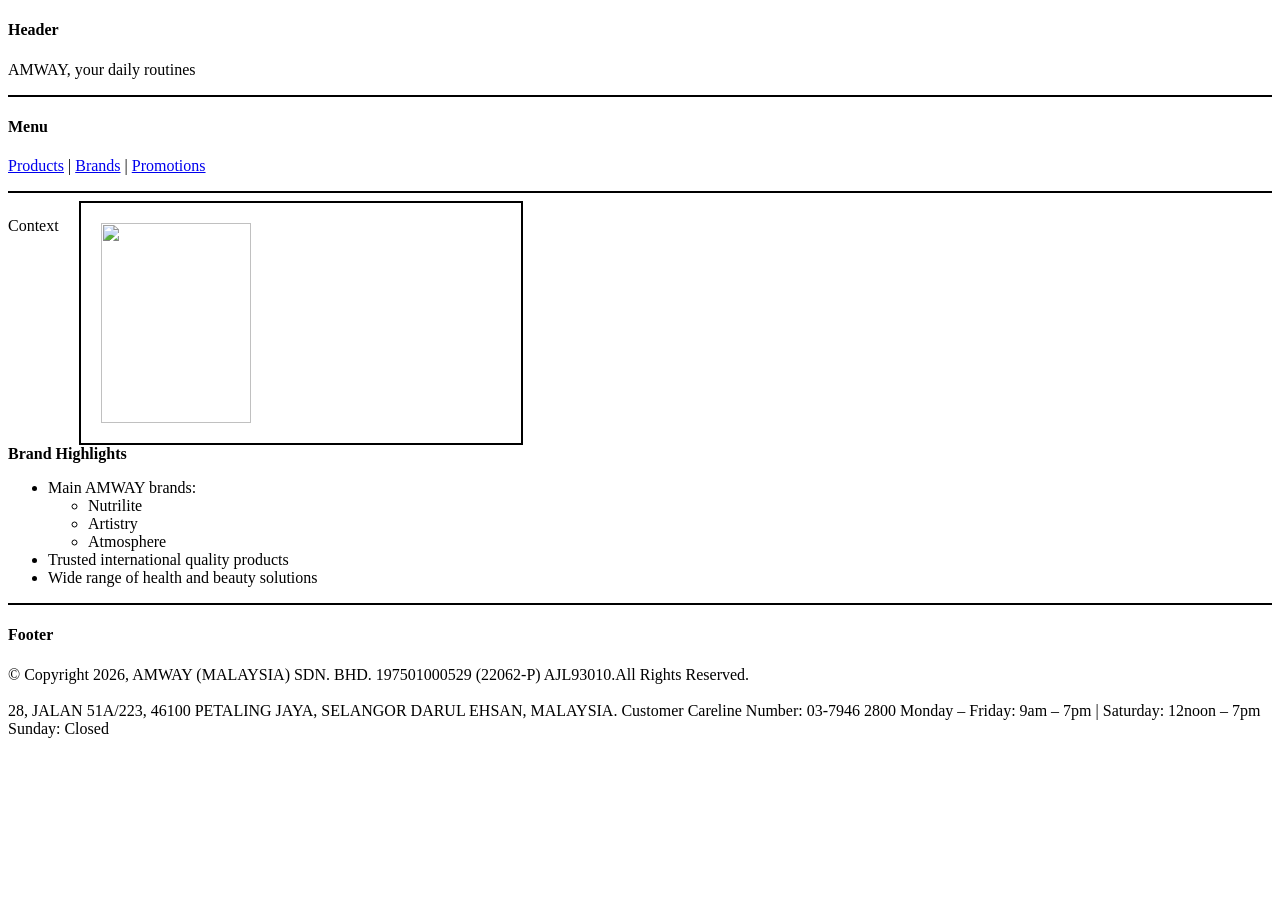
==== brands.html @ a9b1015b "first commit" ====
<!-- BRANDS SECTION -->
<!DOCTYPE html>
<html lang="en">
<head>
    <meta charset="UTF-8">
    <meta name="viewport" content="width=device-width, initial-scale=1.0">
    <title>AMWAY, your daily routine</title>
</head>

<body>

    <h4>Header</h4>
    <p>AMWAY, your daily routines</p>

    <hr style="border:1px solid black;">

    <h4>Menu</h4>

    <p>
        <a href="index.html">Products</a> |
        <a href="brands.html">Brands</a> |
        <a href="promotions.html">Promotions</a> 
    </p>

    <hr style="border:1px solid black;">

    <div style="display:flex; align-items:upper; gap:20px;">

        <p>Context</p>

        <div style="
            border:2px solid black;
            width:400px;
            height:200px;
            padding:20px;
            text-align:left;
        ">

            <img src="amway.jpeg" width="150" height="200">

            <br><br>
            <br>

        </div>

    </div>

    <b>Brand Highlights</b>

    <ul>
        <li>Main AMWAY brands:</li>

        <ul>
            <li>Nutrilite</li>
            <li>Artistry</li>
            <li>Atmosphere</li>
        </ul>

        <li>
            Trusted international quality products
        </li>

        <li>
            Wide range of health and beauty solutions
        </li>
    </ul>

    <hr style="border:1px solid black;">

    <h4>Footer</h4>

    <p>
        © Copyright 2026, AMWAY (MALAYSIA) SDN. BHD.
        197501000529 (22062-P) AJL93010.All Rights Reserved.

        <br><br>

        28, JALAN 51A/223, 46100 PETALING JAYA,
        SELANGOR DARUL EHSAN, MALAYSIA.
        Customer Careline Number: 03-7946 2800
        Monday – Friday: 9am – 7pm |
        Saturday: 12noon – 7pm Sunday: Closed
    </p>

</body>
</html>
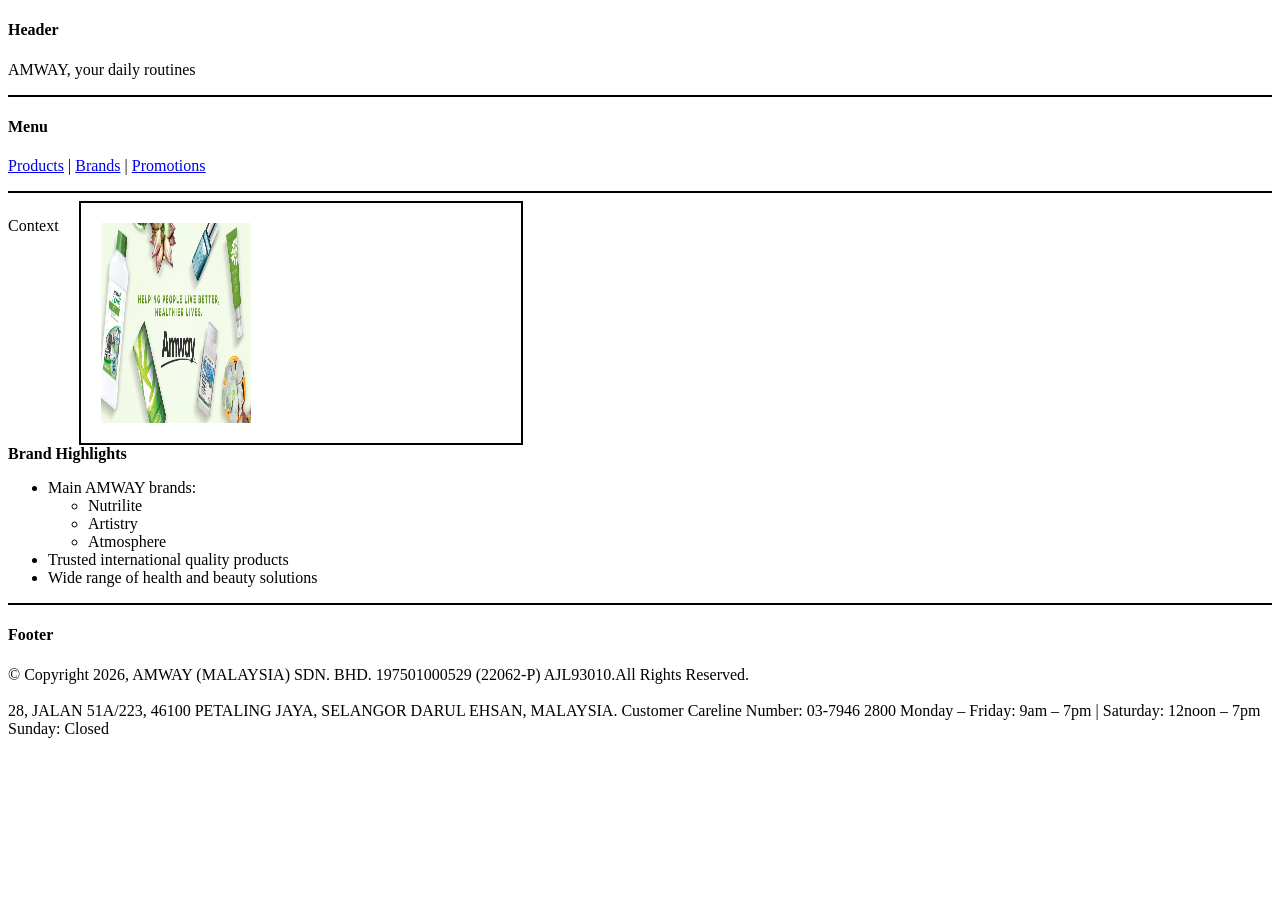
==== commit d7cbd029: "Update image paths and add CSS styles for layout and design" ====
--- a/brands.html
+++ b/brands.html
@@ -36,7 +36,7 @@
             text-align:left;
         ">
 
-            <img src="amway.jpeg" width="150" height="200">
+            <img src="images/amway.jpeg" width="150" height="200">
 
             <br><br>
             <br>
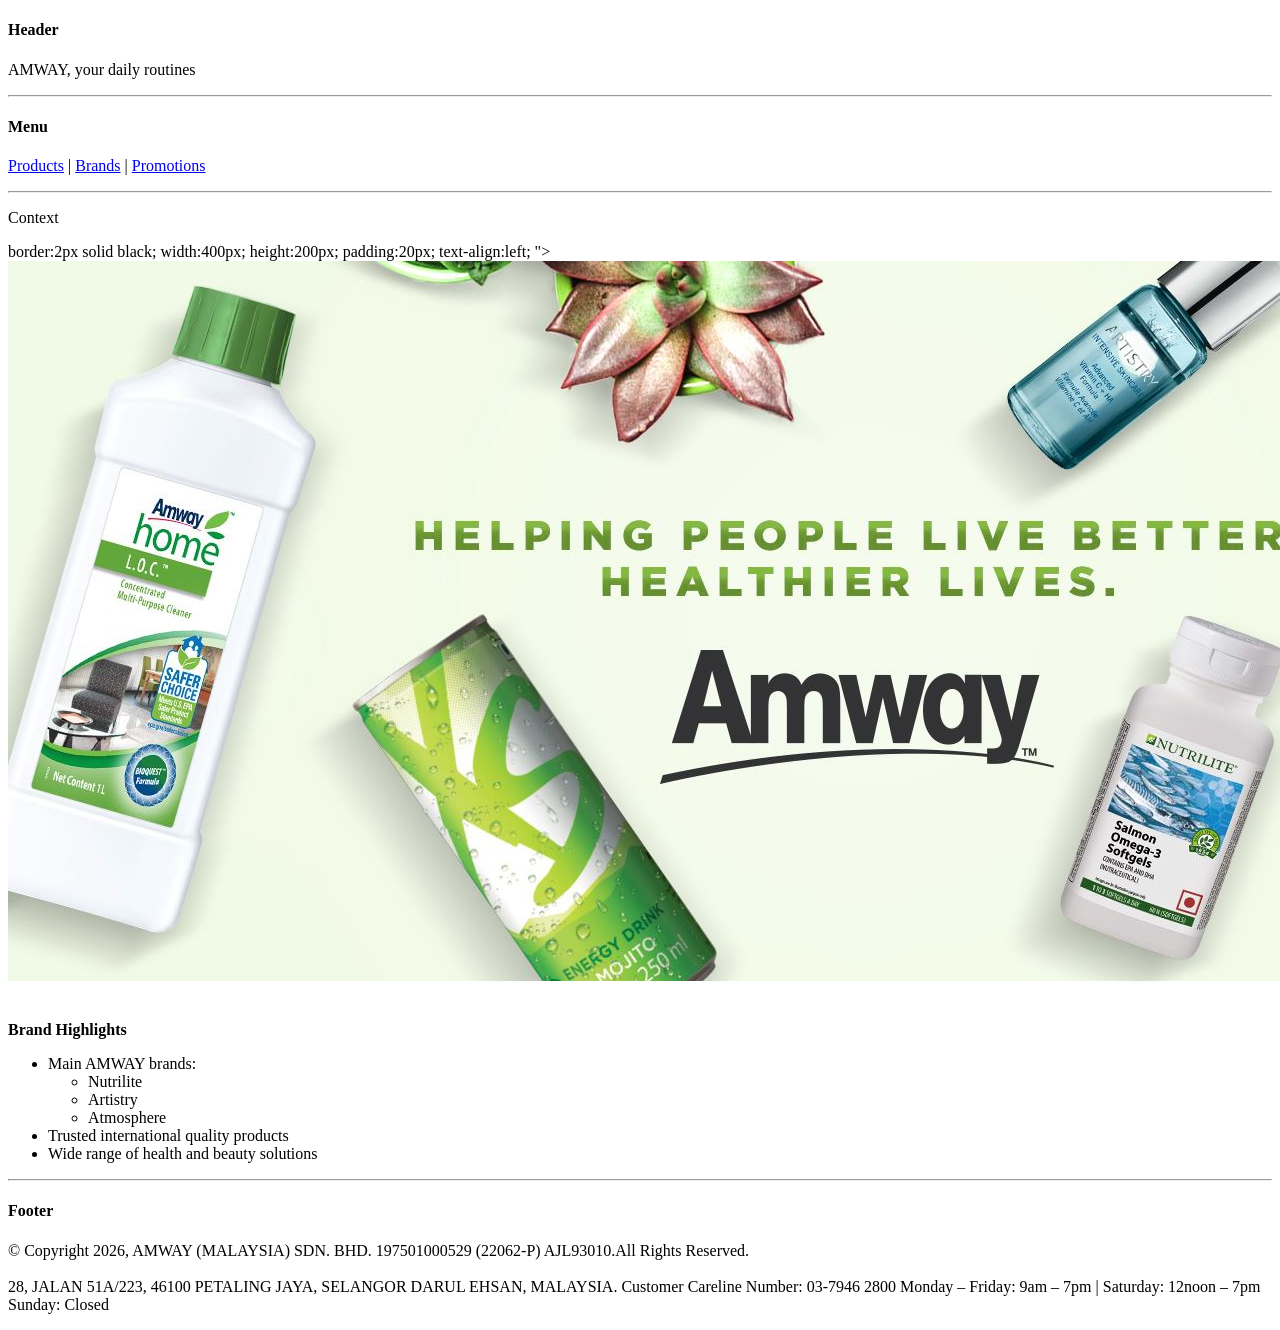
==== commit 1e2aa8f9: "ADD CSS AND MODIFY CODING" ====
--- a/brands.html
+++ b/brands.html
@@ -7,12 +7,12 @@
     <title>AMWAY, your daily routine</title>
 </head>
 
-<body>
+<body class="body">
 
     <h4>Header</h4>
     <p>AMWAY, your daily routines</p>
 
-    <hr style="border:1px solid black;">
+     <hr class="hr">
 
     <h4>Menu</h4>
 
@@ -22,13 +22,13 @@
         <a href="promotions.html">Promotions</a> 
     </p>
 
-    <hr style="border:1px solid black;">
+     <hr class="hr">
 
-    <div style="display:flex; align-items:upper; gap:20px;">
+    <div class="context-section">
 
         <p>Context</p>
 
-        <div style="
+        <div class="image-box">
             border:2px solid black;
             width:400px;
             height:200px;
@@ -36,7 +36,7 @@
             text-align:left;
         ">
 
-            <img src="images/amway.jpeg" width="150" height="200">
+           <img src="images/amway.jpeg" alt="AMWAY Product Image">
 
             <br><br>
             <br>
@@ -65,7 +65,7 @@
         </li>
     </ul>
 
-    <hr style="border:1px solid black;">
+     <hr class="hr">
 
     <h4>Footer</h4>
 
